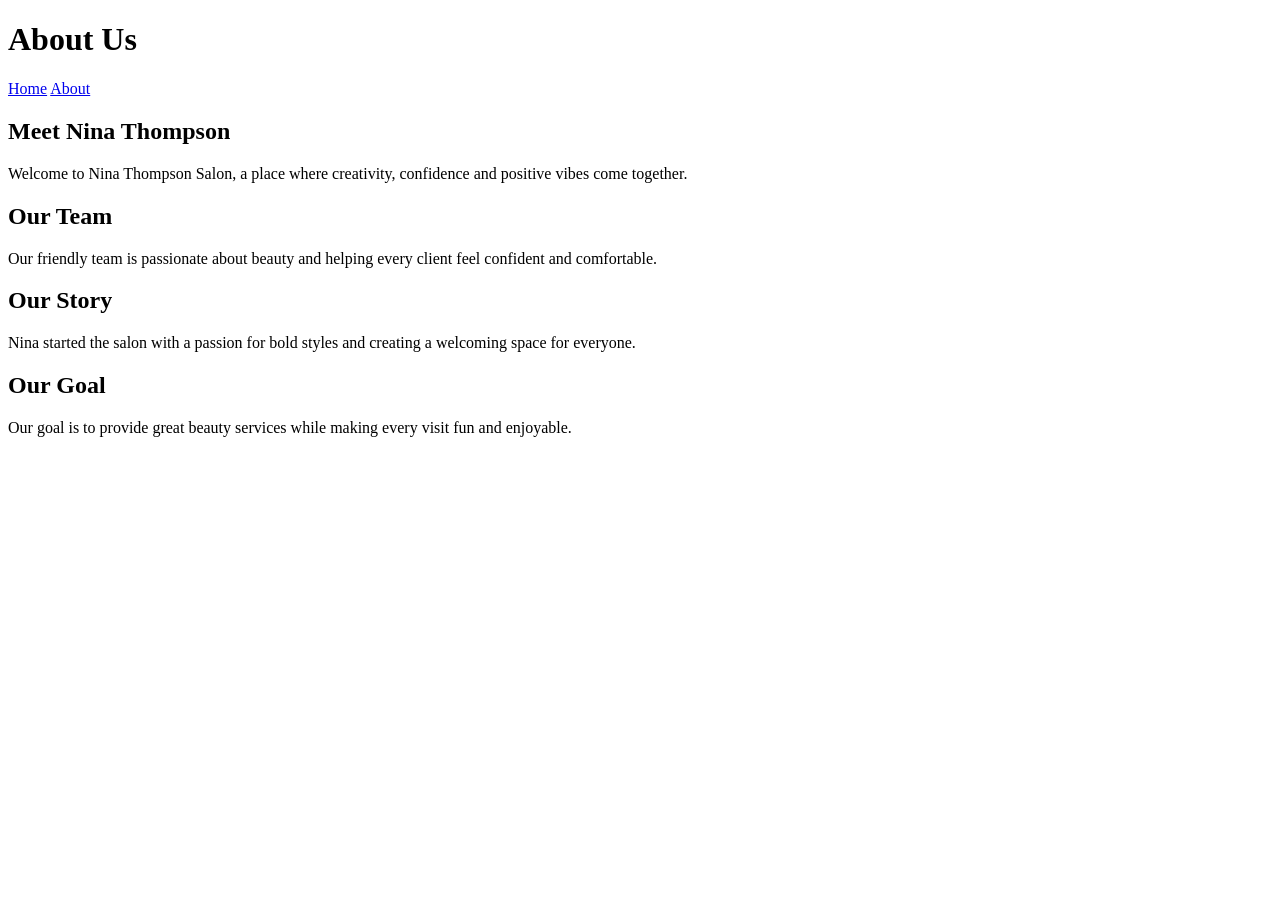
==== about.html @ c40b063a "Create home page and about page" ====
<!DOCTYPE html>
<html>
<head>
    <title>About Nina Thompson Salon</title>
</head>
<body>
    <h1>About Us</h1>
    <nav>
        <a href="index.html">Home</a>
        <a href="about.html">About</a>
    </nav>
    <h2>Meet Nina Thompson</h2>
    <p>Welcome to Nina Thompson Salon, a place where creativity, confidence and positive vibes come together.</p>
    <h2>Our Team</h2>
    <p>Our friendly team is passionate about beauty and helping every client feel confident and comfortable.</p>
    <h2>Our Story</h2>
    <p>Nina started the salon with a passion for bold styles and creating a welcoming space for everyone.</p>
    <h2>Our Goal</h2>
    <p>Our goal is to provide great beauty services while making every visit fun and enjoyable.</p>
</body>
</html>
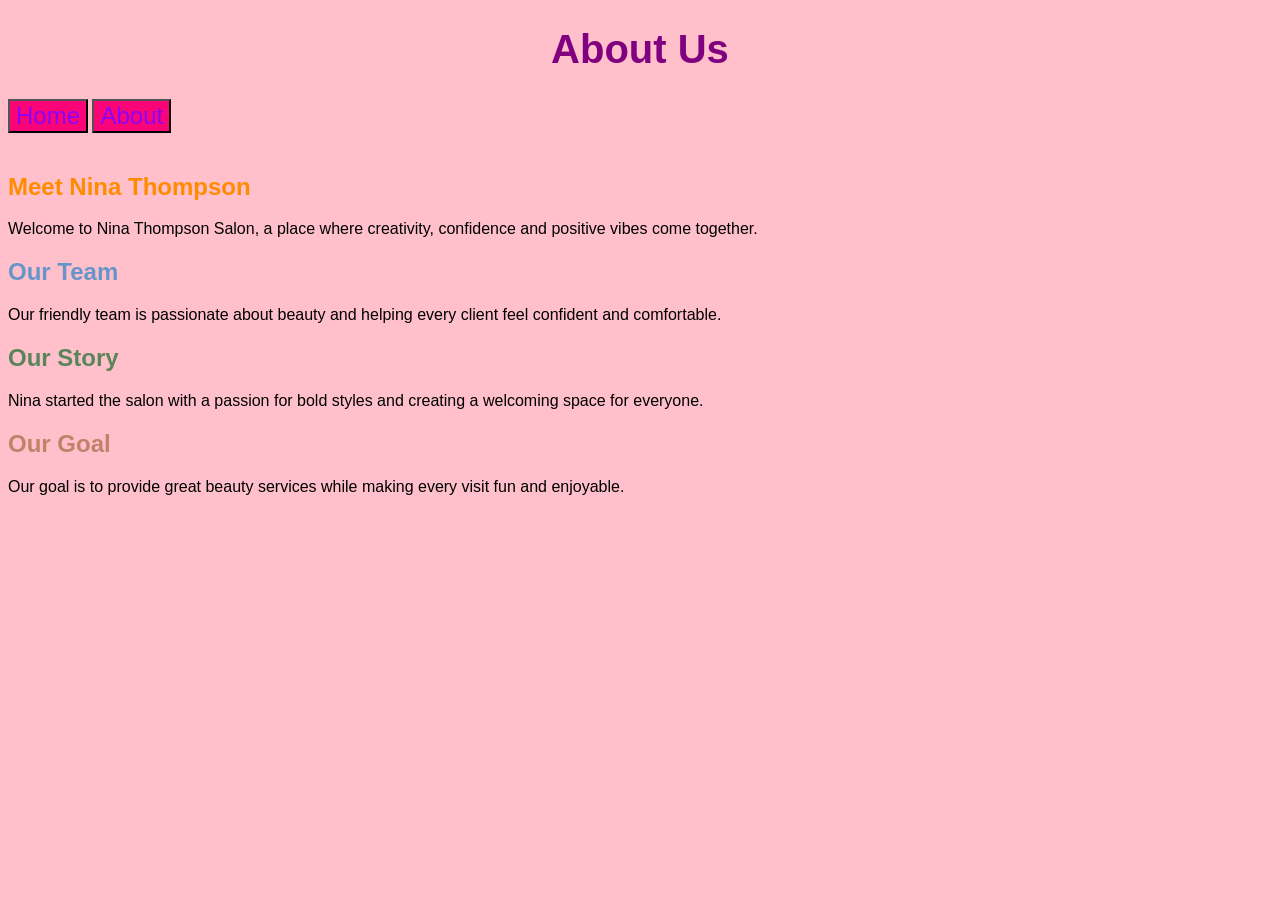
==== commit 0ef49768: "added CSS and font" ====
--- a/about.html
+++ b/about.html
@@ -2,20 +2,21 @@
 <html>
 <head>
     <title>About Nina Thompson Salon</title>
+    <link rel="stylesheet" href="CSS/style.css">
 </head>
 <body>
     <h1>About Us</h1>
     <nav>
-        <a href="index.html">Home</a>
-        <a href="about.html">About</a>
+        <a href="index.html"><button>Home</button></a>
+        <a href="about.html"><button>About</button></a>
     </nav>
     <h2>Meet Nina Thompson</h2>
     <p>Welcome to Nina Thompson Salon, a place where creativity, confidence and positive vibes come together.</p>
-    <h2>Our Team</h2>
+    <h2 class="team">Our Team</h2>
     <p>Our friendly team is passionate about beauty and helping every client feel confident and comfortable.</p>
-    <h2>Our Story</h2>
+    <h2 class="story">Our Story</h2>
     <p>Nina started the salon with a passion for bold styles and creating a welcoming space for everyone.</p>
-    <h2>Our Goal</h2>
+    <h2 class="goal">Our Goal</h2>
     <p>Our goal is to provide great beauty services while making every visit fun and enjoyable.</p>
 </body>
 </html>
--- a/CSS/style.css
+++ b/CSS/style.css
@@ -0,0 +1,41 @@
+body {
+  background-color: pink;
+  font-family: "Roboco", sans-serif;
+}
+h1 {
+  color: purple;
+  text-align: center;
+  font-size: 250%;
+}
+button{
+  color: RGB(140, 0, 250);
+  text-align: left;
+  font-size: 150%;
+  margin-bottom: 20px;
+  background-color: RGB(250, 5, 120);
+}
+
+.team {
+  color: RGB(0, 120, 200, 0.6);
+  text-align: left;
+  font-size: 150%;
+}
+.story {
+  color:rgb(90, 132, 90);
+  text-align: left;
+  font-size: 150%;
+}
+.goal {
+  color: RGB(150, 90, 40, 0.6);
+  text-align: left;
+  font-size: 150%;
+}
+h2 {
+  color: rgb(255, 140, 0);
+  text-align: left;
+  font-size: 150%;
+}
+hr {
+  border: 5px solid blue;
+  margin: 20px 0;
+}
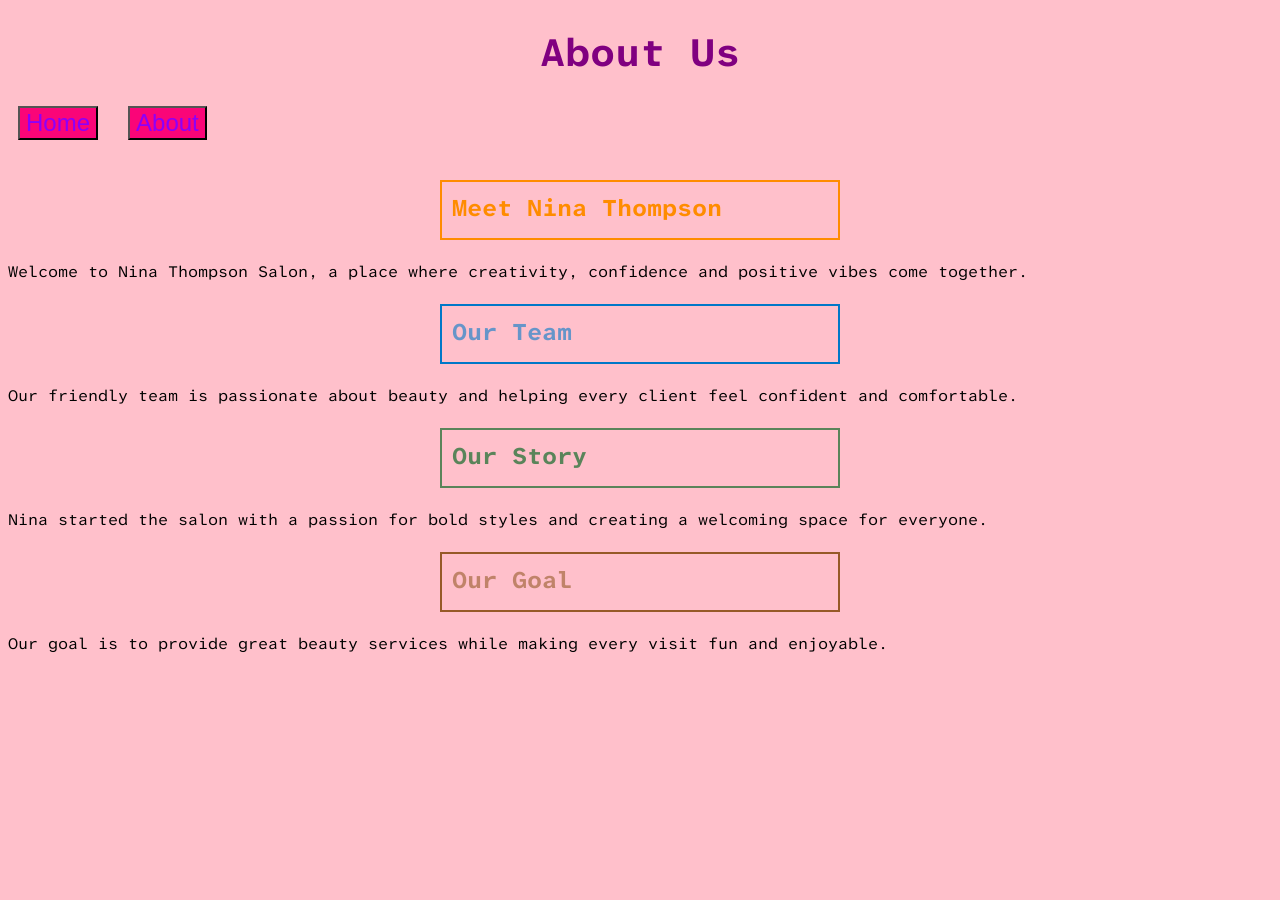
==== commit 92db9937: "fixed background added new css selectors and boxes" ====
--- a/about.html
+++ b/about.html
@@ -2,6 +2,9 @@
 <html>
 <head>
     <title>About Nina Thompson Salon</title>
+    <link rel="preconnect" href="https://fonts.googleapis.com">
+<link rel="preconnect" href="https://fonts.gstatic.com" crossorigin>
+<link href="https://fonts.googleapis.com/css2?family=Atkinson+Hyperlegible+Mono:ital,wght@0,200..800;1,200..800&display=swap" rel="stylesheet">
     <link rel="stylesheet" href="CSS/style.css">
 </head>
 <body>
--- a/CSS/style.css
+++ b/CSS/style.css
@@ -1,7 +1,6 @@
 body {
   background-color: pink;
-  font-family: "Roboco", sans-serif;
-}
+  font-family: "Atkinson Hyperlegible Mono", sans-serif; 
 h1 {
   color: purple;
   text-align: center;
@@ -19,23 +18,76 @@
   color: RGB(0, 120, 200, 0.6);
   text-align: left;
   font-size: 150%;
+  width: 400px;
+  height: 60px;
+  padding: 10px;
+  margin: 20px auto;
+  box-sizing: border-box;
+  border: 2px solid rgb(0, 120, 200);
 }
 .story {
   color:rgb(90, 132, 90);
   text-align: left;
   font-size: 150%;
+  width: 400px;
+  height: 60px;
+  padding: 10px;
+  margin: 20px auto;
+  box-sizing: border-box;
+  border: 2px solid rgb(90, 132, 90);
 }
 .goal {
   color: RGB(150, 90, 40, 0.6);
   text-align: left;
   font-size: 150%;
+  width: 400px;
+  height: 60px;
+  padding: 10px;
+  margin: 20px auto;
+  box-sizing: border-box;
+  border: 2px solid rgb(150, 90, 40);
+
 }
 h2 {
   color: rgb(255, 140, 0);
   text-align: left;
   font-size: 150%;
+  width: 400px;
+  height: 60px;
+  padding: 10px;
+  margin: 20px auto;
+  box-sizing: border-box;
+  border: 2px solid rgb(255, 140, 0);
 }
 hr {
   border: 5px solid blue;
   margin: 20px 0;
+}
+nav a {
+  color: rgb(71, 5, 87);
+  text-decoration: none;
+  margin: 10px;
+}
+nav a:hover {
+  color: white;
+  background-color: rgb(71, 5, 87);
+}
+button:hover {
+  background-color: purple;
+  color: white;
+  cursor: pointer;
+  transition: 0.5s;
+}
+img:hover {
+  border: 3px solid purple;
+}
+p {
+  line-height: 1.5;
+}
+.salon-background {
+  background-image: url('../Images/salon.jpg');
+  background-size: cover;
+  background-position: center;
+  color: rgb(137, 13, 77);
+  padding: 150px;
 }
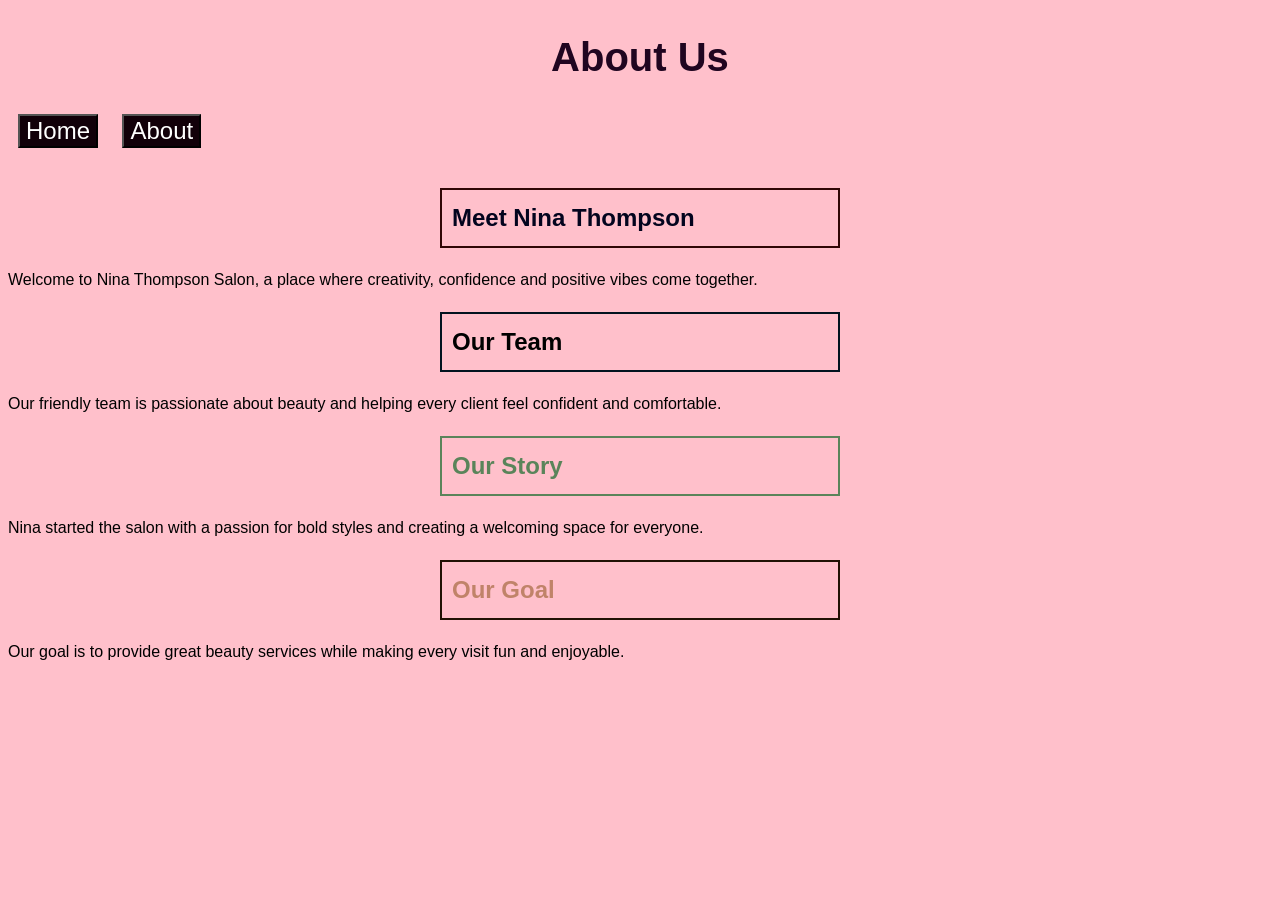
==== commit 0fd798c6: "changed" ====
--- a/about.html
+++ b/about.html
@@ -10,8 +10,8 @@
 <body>
     <h1>About Us</h1>
     <nav>
-        <a href="index.html"><button>Home</button></a>
-        <a href="about.html"><button>About</button></a>
+        <a href="index.html"><button class="but">Home</button></a>
+        <a href="about.html"><button class="but">About</button></a>
     </nav>
     <h2>Meet Nina Thompson</h2>
     <p>Welcome to Nina Thompson Salon, a place where creativity, confidence and positive vibes come together.</p>
--- a/CSS/style.css
+++ b/CSS/style.css
@@ -1,13 +1,16 @@
 body {
   background-color: pink;
-  font-family: "Atkinson Hyperlegible Mono", sans-serif; 
+  font-family: Arial, sans-serif;
+  font-size: 16px;
+  text-align: left;
+  line-height: 1.5;
 h1 {
-  color: purple;
+  color: rgb(32, 5, 32);
   text-align: center;
   font-size: 250%;
 }
 button{
-  color: RGB(140, 0, 250);
+  color: WHITE;
   text-align: left;
   font-size: 150%;
   margin-bottom: 20px;
@@ -15,7 +18,7 @@
 }
 
 .team {
-  color: RGB(0, 120, 200, 0.6);
+  color: BLACK;
   text-align: left;
   font-size: 150%;
   width: 400px;
@@ -23,7 +26,7 @@
   padding: 10px;
   margin: 20px auto;
   box-sizing: border-box;
-  border: 2px solid rgb(0, 120, 200);
+  border: 2px solid rgb(2, 19, 31);
 }
 .story {
   color:rgb(90, 132, 90);
@@ -45,11 +48,11 @@
   padding: 10px;
   margin: 20px auto;
   box-sizing: border-box;
-  border: 2px solid rgb(150, 90, 40);
+  border: 2px solid rgb(33, 17, 4);
 
 }
 h2 {
-  color: rgb(255, 140, 0);
+  color: rgb(3, 4, 30);
   text-align: left;
   font-size: 150%;
   width: 400px;
@@ -57,37 +60,51 @@
   padding: 10px;
   margin: 20px auto;
   box-sizing: border-box;
-  border: 2px solid rgb(255, 140, 0);
+  border: 2px solid rgb(48, 6, 6);
 }
 hr {
-  border: 5px solid blue;
+  border: 5px solid rgb(52, 3, 3);
   margin: 20px 0;
 }
 nav a {
-  color: rgb(71, 5, 87);
+  color: rgb(22, 1, 7);
   text-decoration: none;
   margin: 10px;
 }
 nav a:hover {
-  color: white;
-  background-color: rgb(71, 5, 87);
+  color: rgb(248, 246, 246);
+  background-color: rgb(25, 1, 31);
 }
 button:hover {
-  background-color: purple;
+  background-color: rgb(32, 5, 32);
   color: white;
   cursor: pointer;
   transition: 0.5s;
 }
 img:hover {
-  border: 3px solid purple;
+  border: 3px solid rgb(34, 6, 34);
 }
 p {
   line-height: 1.5;
 }
 .salon-background {
-  background-image: url('../Images/salon.jpg');
-  background-size: cover;
-  background-position: center;
-  color: rgb(137, 13, 77);
-  padding: 150px;
+    background-image: url("../pexels-delbeautybox-211032-853427.jpg");
+    background-size: cover;
+    background-position: center;
+    background-repeat: no-repeat;
+    color: rgb(244, 237, 241);
+    padding: 80px 20px;
+    text-align: center;
+}
+a:focus, button:focus {
+    outline: 3px solid black;
+    outline-offset: 3px;
+}
+h1 p {
+    margin: 0;
+    padding: 0;
+    background-color: rgba(0, 0, 0, 0.5);
+}
+.but {
+  background-color: rgb(18, 0, 9);
 }
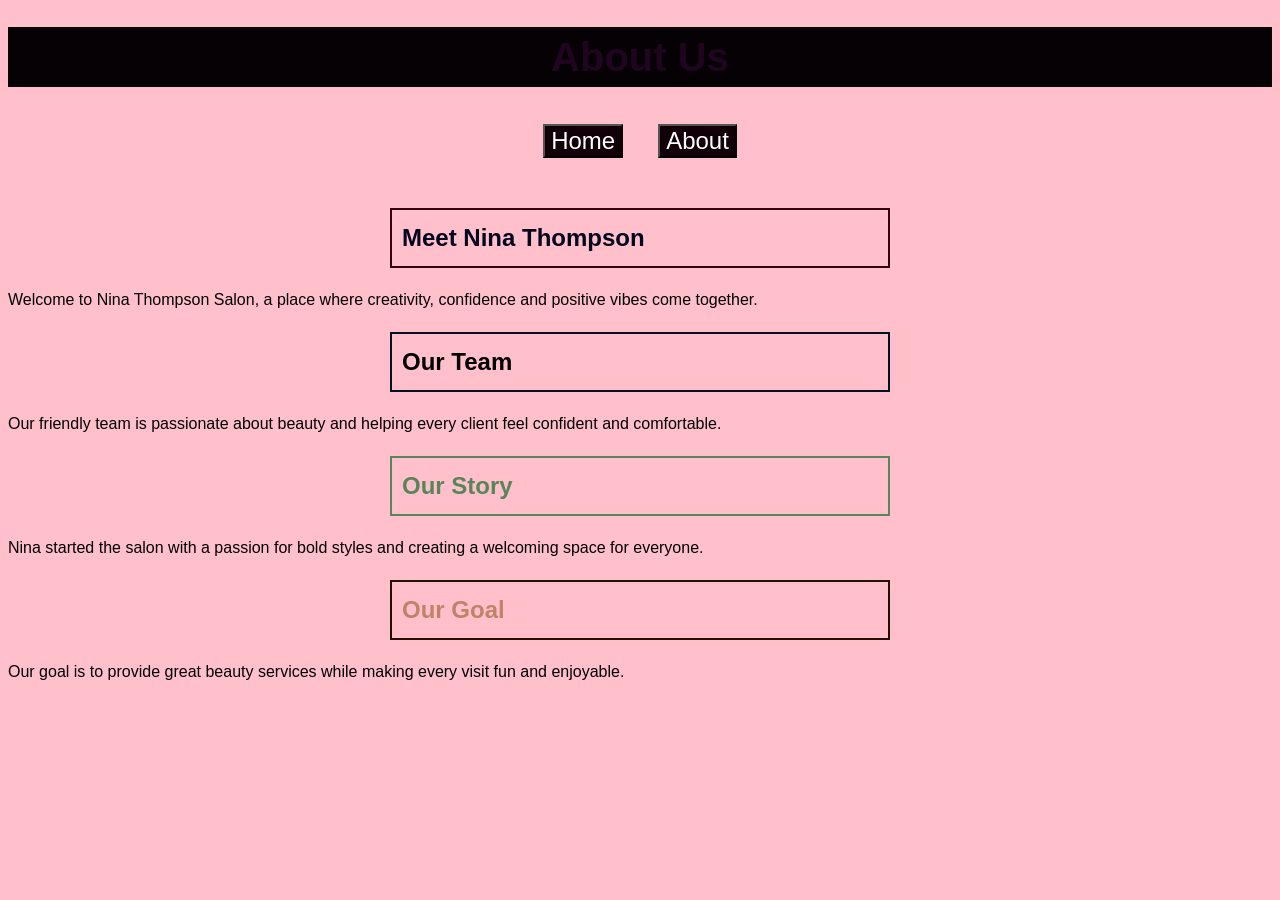
==== commit eb3a6488: "added comments" ====
--- a/about.html
+++ b/about.html
@@ -1,6 +1,7 @@
 <!DOCTYPE html>
 <html>
 <head>
+    <meta name="viewport" content="width=device-width, initial-scale=1.0">
     <title>About Nina Thompson Salon</title>
     <link rel="preconnect" href="https://fonts.googleapis.com">
 <link rel="preconnect" href="https://fonts.gstatic.com" crossorigin>
--- a/CSS/style.css
+++ b/CSS/style.css
@@ -6,6 +6,7 @@
   line-height: 1.5;
 h1 {
   color: rgb(32, 5, 32);
+  background-color: rgb(6, 1, 4);
   text-align: center;
   font-size: 250%;
 }
@@ -71,10 +72,7 @@
   text-decoration: none;
   margin: 10px;
 }
-nav a:hover {
-  color: rgb(248, 246, 246);
-  background-color: rgb(25, 1, 31);
-}
+
 button:hover {
   background-color: rgb(32, 5, 32);
   color: white;
@@ -107,4 +105,40 @@
 }
 .but {
   background-color: rgb(18, 0, 9);
-}+}
+/*flexbox to centre the nav buttons and add space between*/
+nav {
+  display: flex;
+  justify-content: center;
+  gap: 15px;
+}
+/*transition effect*/
+button {
+  transition: background-color 0.4s;
+}
+/*media  for mobile dev*/
+@media only screen and (max-width: 600px) {
+  body {
+    background-color: lightpink;/*changing back color on modile*/
+  }
+  nav {
+    flex-direction: column;/*makes nav buttons be verticle*/
+    align-items: center;
+  }
+  .team, .story, .goal, h2 {
+    width: 90%;/*box width for small screens*/
+  }
+}
+/*media for tablets*/
+@media only screen and (min-width: 600px) and (max-width: 1024px) {
+  .team, .story, .goal, h2 {
+    width: 70%;/*sets box width to 70 for tablet screens*/
+  }
+}
+/*media for desktop screens */
+@media only screen and (min-width: 1024px) {
+  .team, .story, .goal, h2 {
+    width: 500px;/*sets fixed 500px width on large desktop screens*/
+  }
+}
+
